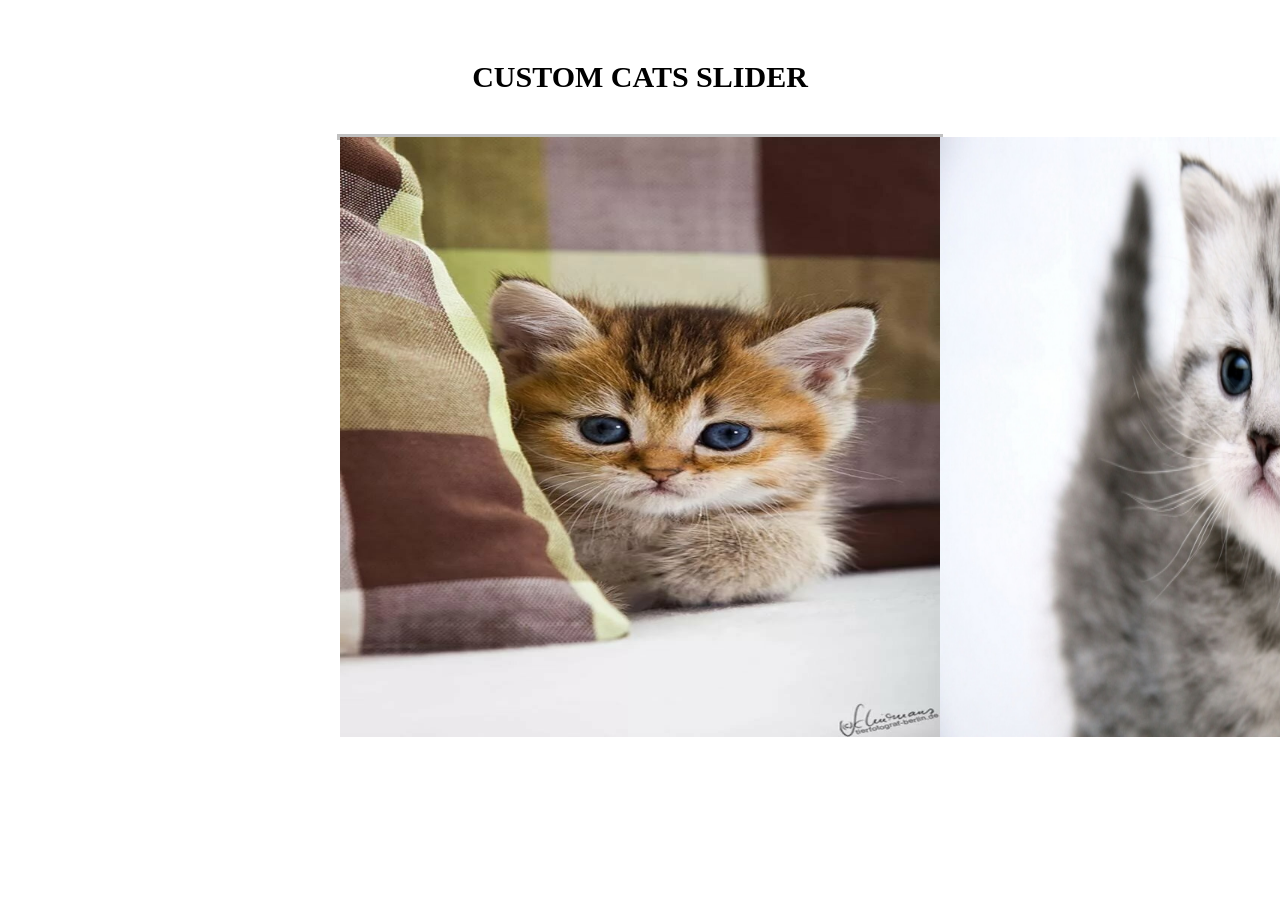
==== E5/photo-slider/index.html @ e6aa3ed4 "Completed photo slider v.1.0" ====
<!DOCTYPE html>
<html lang="en">

<head>
    <meta charset="UTF-8">
    <meta http-equiv="X-UA-Compatible" content="IE-edge">
    <meta name="viewport" content="width=device-width, initial-scale=1.0">
    <link rel="stylesheet" href="styles/slider-style.css">
    <title>
        Cats slider
    </title>
</head>

<body>
    <h1>
        Custom cats slider
    </h1>

    <div id="slide">
        <img src="assets/1.jpg" class="single-slide" alt="First cat picture">
        <img src="assets/2.jpg" class="single-slide" alt="Second cat picture">
        <img src="assets/3.jpg" class="single-slide" alt="Third cat picture">
        <img src="assets/4.jpg" class="single-slide" alt="Forth cat picture">
        <img src="assets/5.jpg" class="single-slide" alt="Fifth cat picture">
    </div>

    <script src="scripts/slider-script.js"></script>
</body>

</html>
---- E5/photo-slider/styles/slider-style.css ----
* {
    font-family: 'Times New Roman', Times, serif;
}

#slide {
    width: 600px;
    height: 600 px;
    border: 3px solid #c0c0c0;
    margin: 0 auto;
    position: relative;
    font-family: 'Times New Roman', Times, serif;
}

.single-slide {
    width: 600px;
    height: 600px;
    position: absolute;
    transition: all ease 1s;
    left: 0;
    top: 0;
}

h1 {
    text-align: center;
    text-transform: uppercase;
    font-size: 30px;
    margin: 60px auto 40px auto;
}
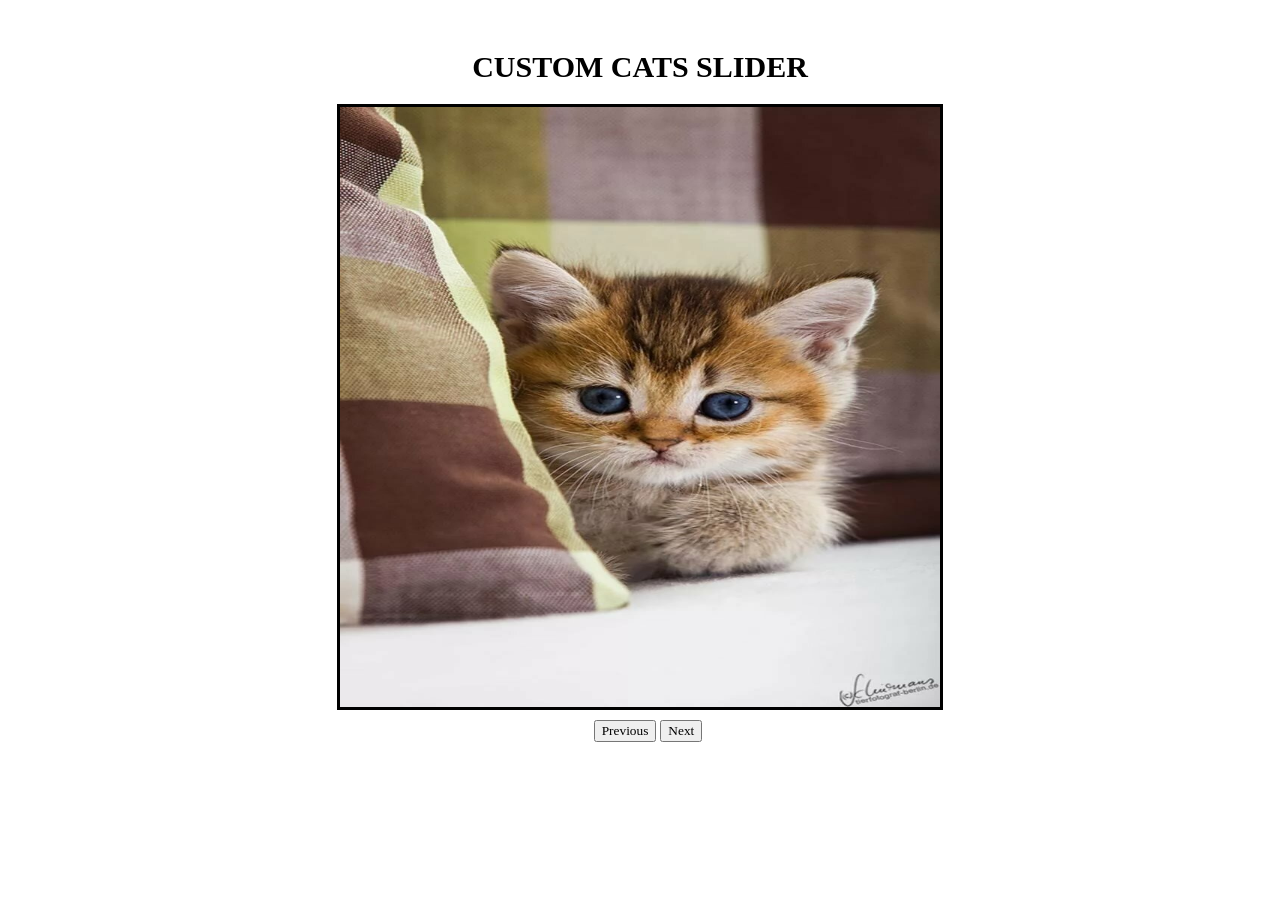
==== commit cbed3e32: "Photo slider v.1.1" ====
--- a/E5/photo-slider/index.html
+++ b/E5/photo-slider/index.html
@@ -16,7 +16,7 @@
         Custom cats slider
     </h1>
 
-    <div id="slide">
+    <div class="slide-window">
         <img src="assets/1.jpg" class="single-slide" alt="First cat picture">
         <img src="assets/2.jpg" class="single-slide" alt="Second cat picture">
         <img src="assets/3.jpg" class="single-slide" alt="Third cat picture">
@@ -24,6 +24,11 @@
         <img src="assets/5.jpg" class="single-slide" alt="Fifth cat picture">
     </div>
 
+    <div class="nav-btns-cont">
+        <button onclick="showPrev()" id="prev">Previous</button>
+        <button onclick="showNext()" id="next">Next</button>
+    </div>
+
     <script src="scripts/slider-script.js"></script>
 </body>
 
--- a/E5/photo-slider/styles/slider-style.css
+++ b/E5/photo-slider/styles/slider-style.css
@@ -2,27 +2,38 @@
     font-family: 'Times New Roman', Times, serif;
 }
 
-#slide {
+.slide-window {
     width: 600px;
-    height: 600 px;
-    border: 3px solid #c0c0c0;
+    height: 600px;
+    border: 3px solid #000000;
     margin: 0 auto;
     position: relative;
-    font-family: 'Times New Roman', Times, serif;
+    overflow: hidden;
 }
 
 .single-slide {
-    width: 600px;
-    height: 600px;
+    width: 100%;
+    height: 100%;
+    object-fit: fill;
     position: absolute;
-    transition: all ease 1s;
-    left: 0;
-    top: 0;
+    opacity: 1;
+    transition: all linear 1s;
+}
+
+.slide-window .opacity0 {
+    opacity: 0;
+}
+
+.nav-btns-cont {
+    width: 100%;
+    margin-top: 10px;
+    position: absolute;
+    text-align: center;
 }
 
 h1 {
     text-align: center;
     text-transform: uppercase;
     font-size: 30px;
-    margin: 60px auto 40px auto;
+    margin: 50px auto 20px auto;
 }
